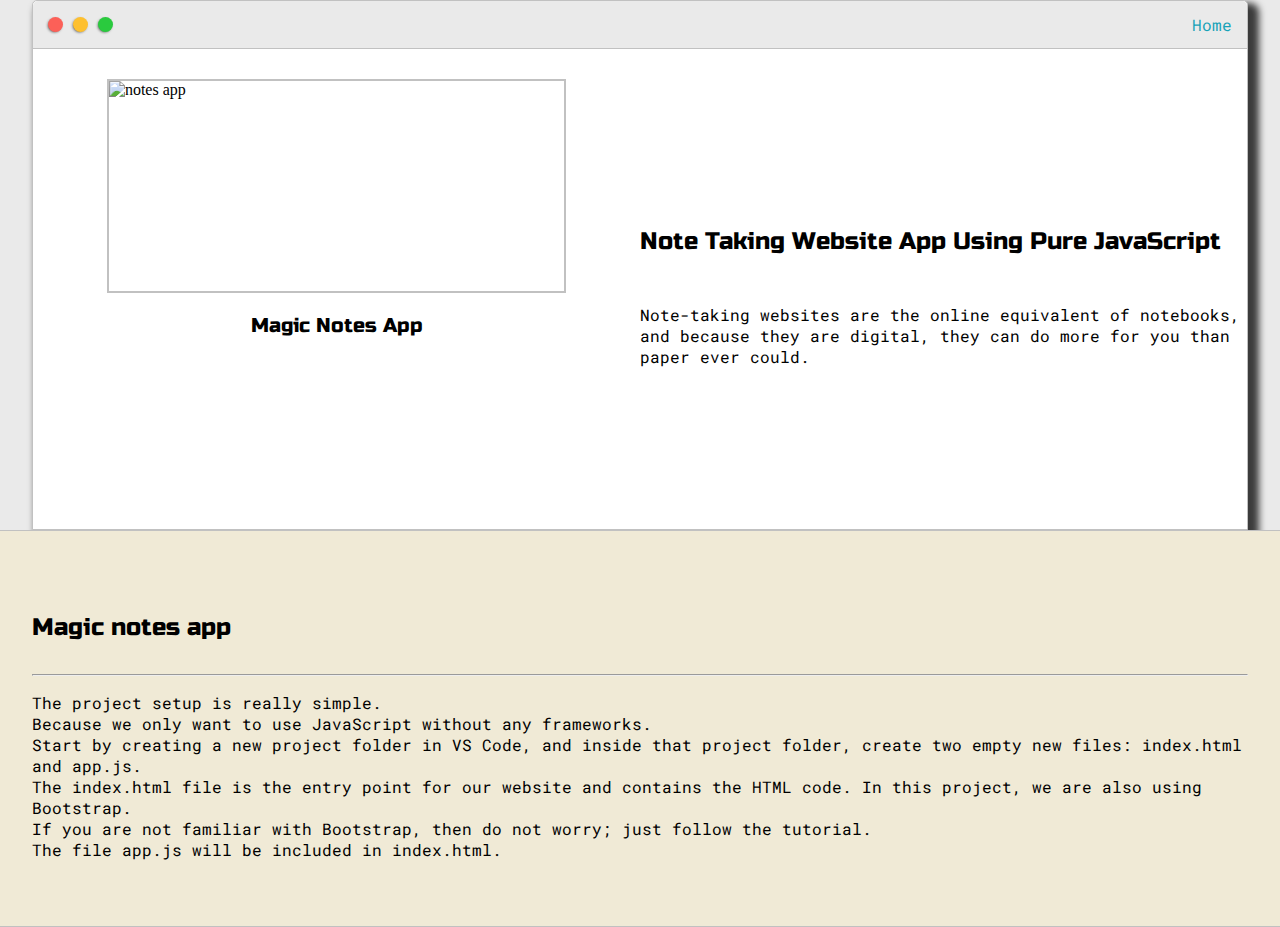
==== magic.html @ 5e283347 "Add files via upload" ====
<!DOCTYPE html>
<html lang="en">

<head>
    <meta charset="UTF-8">
    <meta http-equiv="X-UA-Compatible" content="IE=edge">
    <meta name="viewport" content="width=device-width, initial-scale=1.0">
    <title>Magic notes</title>
    <link rel="preconnect" href="https://fonts.googleapis.com">
    <link rel="preconnect" href="https://fonts.gstatic.com" crossorigin>
    <link href="https://fonts.googleapis.com/css2?family=Russo+One&display=swap" rel="stylesheet">
    <link href="https://fonts.googleapis.com/css2?family=Roboto+Mono:wght@500&display=swap" rel="stylesheet">
    <link rel="stylesheet" href="style.css">
</head>

<body>
    <section class="s1">
        <div class="main-container">
            <div class="intro-wrapper">
                <div class="nav-wrapper">
                    <!-- Link around dots-wrapper added after tutorial video -->
                    <a href="index.html">
                        <div class="dots-wrapper">
                            <div id="dot-1" class="browser-dot"></div>
                            <div id="dot-2" class="browser-dot"></div>
                            <div id="dot-3" class="browser-dot"></div>
                        </div>
                    </a>

                    <ul id="navigation">
                        <li><a href="index.html">Home</a></li>
                    </ul>
                </div>
                <div class="left-column">
                    <img id="note-pic" src="images/mn.jpeg" alt="notes app">
                    <h5 style="text-align: center;line-height: 0;">Magic Notes App</h5>
                </div>
                <div class="right-column" id="joint-right">
                    <h4>Note Taking Website App Using Pure JavaScript</h4>
                    <p>Note-taking websites are the online equivalent of notebooks, and because they are digital, they can do more for you than paper ever could.</p>
                </div>
            </div>
        </div>
    </section>

    <section class="s2" id="skills">
        <div class="main-container">
            <div class="about-wrapper">
                <div class="about-me" id="about">
                    <h4>Magic notes app</h4>
                    <hr>
                    <p>
                        The project setup is really simple. <br>
                        Because we only want to use JavaScript without any frameworks. <br>
                        Start by creating a new project folder in VS Code, and inside that project folder, create two empty new files: index.html and app.js. <br>
                        The index.html file is the entry point for our website and contains the HTML code. 
                        In this project, we are also using Bootstrap. <br>
                        If you are not familiar with Bootstrap, then do not worry; just follow the tutorial. <br>
                        The file app.js will be included in index.html. <br>
                    </p>
                    
                </div>
            </div>
        </div>
    </section>

</body>

</html>
---- style.css ----
:root {
    --mainColor: #eaeaea;
    --secondaryColor: #fff;
    --borderColor: #c1c1c1;
    --mainText: black;
    --secondaryText: #4b5156;
    --themeDotBorder: #24292e;
    --previewBg: rgb(251, 249, 243, 0.8);
    --previewShadow: #f0ead6;
    --buttonColor: black;
}

html, body {
    padding: 0;
    margin: 0;
}

body * {
    transition: 0.3s;
    -webkit-transition: 0.3s;
    -moz-transition: 0.3s;
    -ms-transition: 0.3s;
    -o-transition: 0.3s;
}

h1, h2, h3, h4, h5, h6, strong {
    color: var(--mainText);
    font-family: 'Russo One', sans-serif;
    font-weight: 500;
}

p, li, span, label, input, textarea {
    color: var(--mainText);
    font-family: 'Roboto Mono', monospace;
}

a {
    text-decoration: none;
    color: #17a2b8;
}

ul {
    list-style: none;
}

h1 {
    font-size: 56px;
}

h2 {
    font-size: 36px;
}

h3 {
    font-size: 28px;
}

h4 {
    font-size: 24px;
}

h5 {
    font-size: 20px;
}

h6 {
    font-size: 16px;
}

.s1 {
    background-color: var(--mainColor);
    border-bottom: 1px solid var(--borderColor);
    overflow: auto;
}

.s2 {
    background-color: var(--secondaryColor);
    border-bottom: 1px solid var(--borderColor);
    overflow: auto;
}

.main-container {
    width: 1200px;
    margin: 0 auto;
}

.greeting-wrapper {
    display: grid;
    /* border: 2px dashed lightcoral; */
    min-height: 10em;
    text-align: center;
}

.intro-wrapper {
    background-color: var(--secondaryColor);
    border: 1px solid var(--borderColor);
    border-radius: 5px 5px 0 0;
    box-shadow: 7px 7px 7px 4px rgba(0, 0, 0, 0.75);
    -webkit-box-shadow: 7px 7px 7px 4px rgba(0, 0, 0, 0.75);
    -moz-box-shadow: 7px 7px 7px 4px rgba(0, 0, 0, 0.75);
    display: grid;
    grid-template-columns: 1fr 1fr;
    grid-template-rows: 3em 30em;
    grid-template-areas: 'nav-wrapper nav-wrapper' 'left-column right-column';
    -webkit-border-radius: 5px 5px 0 0;
    -moz-border-radius: 5px 5px 0 0;
    -ms-border-radius: 5px 5px 0 0;
    -o-border-radius: 5px 5px 0 0;
}

.nav-wrapper {
    /*border: 1px dashed lightcoral;
    */
    grid-area: nav-wrapper;
    border-bottom: 1px solid var(--borderColor);
    display: flex;
    justify-content: space-between;
    align-items: center;
    background-color: var(--mainColor);
    border-radius: 5px 5px 0 0;
    -webkit-border-radius: 5px 5px 0 0;
    -moz-border-radius: 5px 5px 0 0;
    -ms-border-radius: 5px 5px 0 0;
    -o-border-radius: 5px 5px 0 0;
}

#navigation {
    margin: 0;
    padding: 10px;
}

#navigation li {
    display: inline-block;
    margin-left: 5px;
    margin-right: 5px;
}

.dots-wrapper {
    display: flex;
    padding: 10px;
}

.browser-dot {
    background-color: #000000;
    height: 15px;
    width: 15px;
    border-radius: 50%;
    margin: 5px;
    -webkit-border-radius: 50%;
    -moz-border-radius: 50%;
    -ms-border-radius: 50%;
    -o-border-radius: 50%;
    box-shadow: -1px 1px 3px -1px rgba(0, 0, 0, 0.75);
}

#dot-1 {
    background-color: #fc6058;
}

#dot-2 {
    background-color: #fec02f;
}

#dot-3 {
    background-color: #2aca3e;
}

.left-column {
    /* border: 1px dashed lightcoral; */
    grid-area: left-column;
    padding-top: 30px;
    padding-bottom: 30px;
}

#profile_pic {
    display: block;
    margin: 0 auto;
    height: 200px;
    width: 200px;
    object-fit: cover;
    border: 2px solid var(--borderColor);
}

#joint-pic {
    display: block;
    margin: 0 auto;
    height: 52vh;
    width: 42vh;
    object-fit: cover;
    border: 2px solid var(--borderColor);
}
#note-pic{
    display: block;
    margin: 0 auto;
    height: 50%;
    width: 75%;
    object-fit: cover;
    border: 2px solid var(--borderColor);
}

#theme-options-wrapper {
    display: flex;
    justify-content: center;
}

.theme-dot {
    height: 30px;
    width: 30px;
    background-color: black;
    border-radius: 50%;
    margin: 5px;
    border: 2px solid var(--themeDotBorder);
    -webkit-box-shadow: -1px 1px 3px -1px rgba(0, 0, 0, 0.75);
    -moz-box-shadow: -1px 1px 3px -1px rgba(0, 0, 0, 0.75);
    box-shadow: -1px 1px 3px -1px rgba(0, 0, 0, 0.75);
    cursor: pointer;
}

.theme-dot:hover {
    border-width: 5px;
}

#light-mode {
    background-color: #fff;
}

#blue-mode {
    background-color: #3c6994;
}

#green-mode {
    background-color: #6aa037;
}

#purple-mode {
    background-color: #7E4C74;
}

#settings-note {
    font-size: 12px;
    font-style: italic;
    text-align: center;
}

.right-column {
    grid-area: right-column;
    display: grid;
    align-content: center;
    padding-top: 50px;
    padding-bottom: 50px;
}

.joint-right p {
    padding: 5vw;
    text-align: justify;
}

.joint-right h4 {
    /* padding: 1vw; */
    text-align: center;
    margin-bottom: -6%;
}

#preview-shadow {
    background-color: var(--previewShadow);
    max-width: 300px;
    height: 180px;
    padding-left: 30px;
    padding-top: 30px;
}

#preview {
    width: 300px;
    border: 1.5px solid #17a2b8;
    background-color: var(--previewBg);
    padding: 15px;
    position: relative;
}

.corner {
    width: 7px;
    height: 7px;
    border-radius: 50%;
    border: 1.5px solid #17a2b8;
    background-color: #fff;
    position: absolute;
}

#corner-tl {
    top: -5px;
    left: -5px;
}

#corner-tr {
    top: -5px;
    right: -5px;
}

#corner-br {
    bottom: -5px;
    right: -5px;
}

#corner-bl {
    bottom: -5px;
    left: -5px;
}

.about-wrapper {
    display: grid;
    grid-template-columns: repeat(auto-fit, minmax(320px, 1fr));
    padding-bottom: 50px;
    padding-top: 50px;
    gap: 100px;
}

.procedure-wrapper {
    display: grid;
    grid-template-columns: repeat(auto-fit, minmax(320px, 1fr));
    /* padding-bottom: 50px; */
    /* padding-top: 50px; */
    /* gap: 100px; */
}

ul {
    list-style-type: circle;
}

#skills {
    display: flex;
    justify-content: space-evenly;
    background-color: var(--previewShadow);
}

#procedure {
    /* display: flex; */
    justify-content: space-evenly;
    background-color: var(--previewShadow);
    border: 2px solid black;
}
#wiper-para{
    line-height: 150%;
    /* font-family: 'Times New Roman', Times, serif; */
    font-weight: 100;
}
.social-links {
    display: grid;
    align-content: center;
    /* text-align: center; */
}

#social_img {
    width: 100%;
}

.diagram img {
    display: flex;
    height: 89%;
    width: 89%;
    justify-content: center;
}

.post-wrapper {
    display: grid;
    grid-template-columns: repeat(auto-fit, 320px);
    gap: 20px;
    justify-content: center;
    padding-bottom: 50px;
}

.post {
    border: 1px solid var(--borderColor);
    -webkit-box-shadow: -2px 7px 21px -9px rgba(0, 0, 0, 0.75);
    -moz-box-shadow: -2px 7px 21px -9px rgba(0, 0, 0, 0.75);
    box-shadow: -2px 7px 21px -9px rgba(0, 0, 0, 0.75);
}

.thumbnail {
    display: block;
    width: 100%;
    height: 180px;
    object-fit: cover;
}

.post-preview {
    background-color: #fff;
    padding: 15px;
}

.post-title {
    color: black;
    margin: 0;
}

.post-intro {
    color: #4b5156;
    font-size: 14px;
}

.gif {
    padding: 5px;
    margin: 0 auto;
    text-align: center;
}

#wiper-gif {
    height: 30vw;
    width: 45vw;
    justify-items: center;
}

#contact-form {
    display: block;
    max-width: 600px;
    margin: 0 auto;
    border: 1px solid var(--borderColor);
    padding: 15px;
    border-radius: 5px;
    background-color: var(--mainColor);
    margin-bottom: 50px;
}

#contact-form label {
    line-height: 2.7em;
}

#contact-form textarea {
    min-height: 100px;
    font-size: 14px;
}

.input-field {
    width: 100%;
    padding-top: 10px;
    padding-bottom: 10px;
    background-color: var(--secondaryColor);
    border-radius: 5px;
    border: 1px solid var(--borderColor);
    font-size: 14px;
}

#submit-btn {
    margin-top: 10px;
    width: 100%;
    padding-top: 10px;
    padding-bottom: 10px;
    color: #fff;
    background-color: var(--buttonColor);
    border: none;
}

@media screen and (max-width: 1300px) {
    .main-container {
        width: 95%;
    }
}

@media screen and (max-width: 800px) {
    .intro-wrapper {
        grid-template-columns: 1fr;
        grid-template-areas: 'nav-wrapper' 'left-column' 'right-column';
    }
    .right-column {
        justify-content: center;
    }
}

@media screen and (max-width: 400px) {
    #preview-shadow {
        max-width: 280px;
        height: 180px;
        padding-left: 10px;
        padding-top: 10px;
    }
    #preview {
        width: 280px;
    }
}
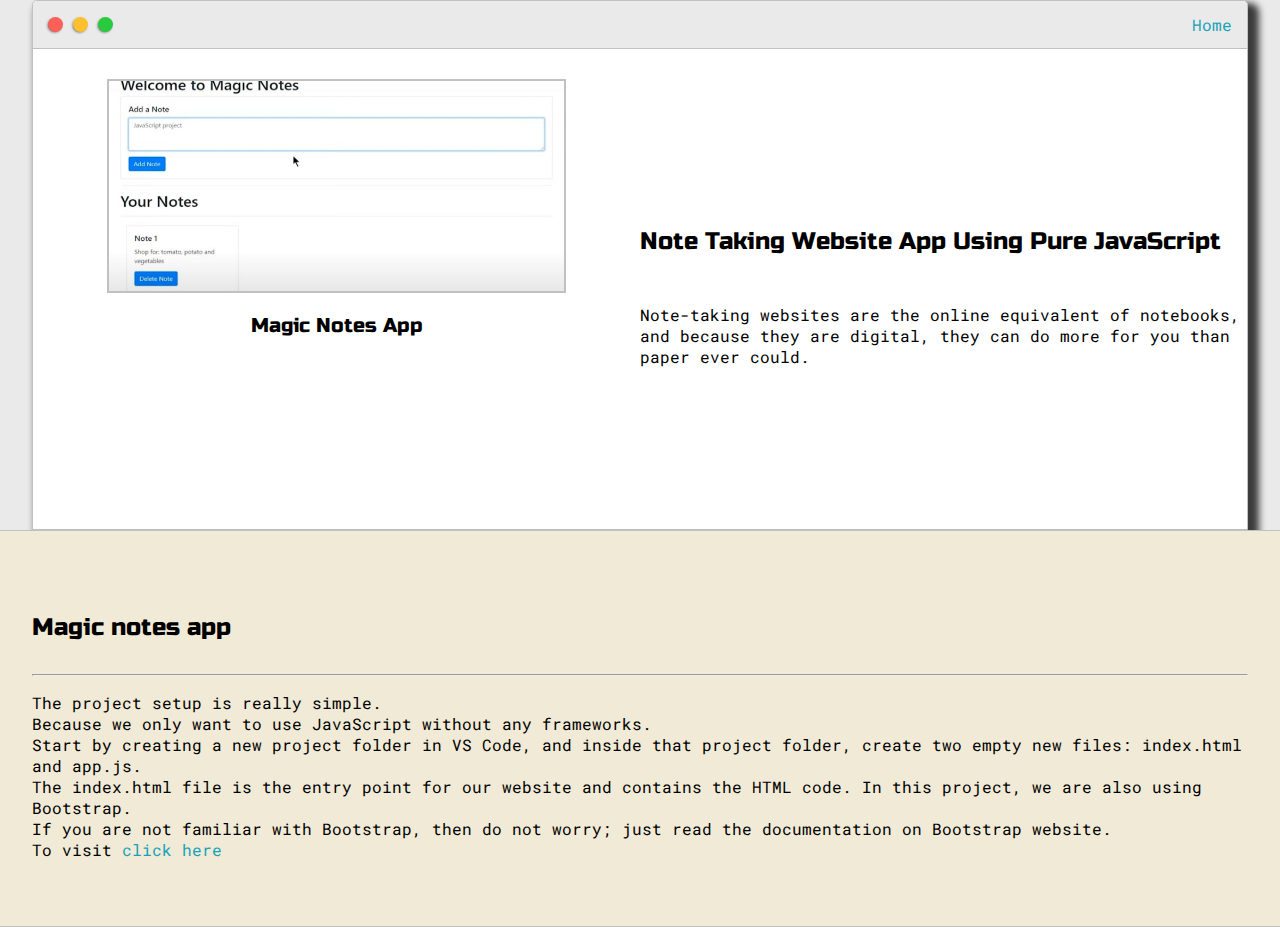
==== commit 261c24db: "Update magic.html" ====
--- a/magic.html
+++ b/magic.html
@@ -55,8 +55,12 @@
                         Start by creating a new project folder in VS Code, and inside that project folder, create two empty new files: index.html and app.js. <br>
                         The index.html file is the entry point for our website and contains the HTML code. 
                         In this project, we are also using Bootstrap. <br>
-                        If you are not familiar with Bootstrap, then do not worry; just follow the tutorial. <br>
-                        The file app.js will be included in index.html. <br>
+                        If you are not familiar with Bootstrap, then do not worry; just read the documentation on Bootstrap website. <br>
+                        To visit 
+                        <a href="https://nobody15p.github.io/magic-items/notes%20app.html" title="magic notes">
+                            click here
+                        </a>
+                        <br>
                     </p>
                     
                 </div>
@@ -66,4 +70,4 @@
 
 </body>
 
-</html>+</html>
--- a/style.css
+++ b/style.css
@@ -332,6 +332,12 @@
     background-color: var(--previewShadow);
 }
 
+#skills-1 {
+    display: flex;
+    justify-content: space-evenly;
+    background-color: var(--previewShadow);
+}
+
 #procedure {
     /* display: flex; */
     justify-content: space-evenly;
@@ -475,4 +481,4 @@
     #preview {
         width: 280px;
     }
-}+}
